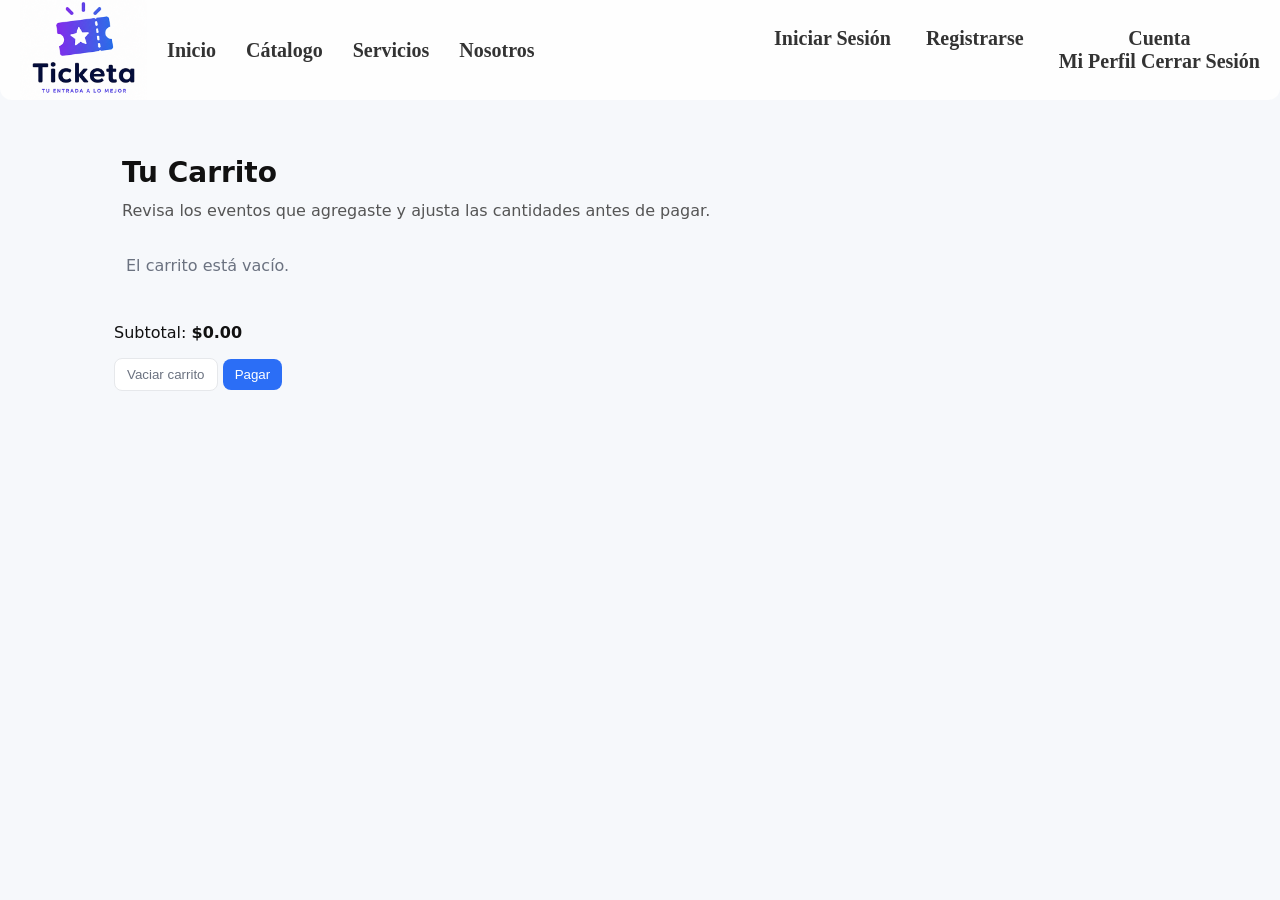
==== HTML/Carrito.html @ 59f9107d "Avanzando avanzando Co-authored-by: Jezeszz <Jezeszz@users.noreply.github.com>" ====
<!DOCTYPE html>
<html lang="en">

<head>
    <meta charset="UTF-8">
    <meta name="viewport" content="width=device-width, initial-scale=1.0">
    <title>Ticketa - Catálogo</title>
    <link rel="stylesheet" href="../CSS/DiseñoCatalogo.css">
</head>

<header>
    <nav class="navbar">
        <img src="../IMAGENES/Imagotipo 2.png" alt="Logo" class="logo">

        <ul class="Izquierda">
            <li><a href="Index.html">Inicio</a></li>
            <li><a href="Catalogo.html">Cátalogo</a></li>
            <li><a href="Servicios.html">Servicios</a></li>
            <li><a href="Nosotros.html">Nosotros</a></li>
        </ul>

        <ul class="Derecha" id="menu-auth">
            <li class="invitado"><a class="Inicio" href="IniciarS.html">Iniciar Sesión</a></li>
            <li class="invitado"><a class="Crear" href="Registro.html">Registrarse</a></li>

            <li class="usuario-registrado hidden dropdown">
                <a class="MiCuenta" href="#">Cuenta</a>
                <div class="dropdown-content">
                    <a href="Perfil.html">Mi Perfil</a>
                    <a href="../PHP/CerrarS.php" class="btn-cerrar">Cerrar Sesión</a>
                </div>
            </li>
        </ul>

    </nav>
</header>

<!--Cintura del proyecto-->

<body>

    <main class="CuerpoPrincipal">

        <section class="CatalogWrapper">
            <h1 class="page-title">Tu Carrito</h1>
            <p class="page-description">Revisa los eventos que agregaste y ajusta las cantidades antes de pagar.</p>

            <div class="ShopLayout cart-layout">
                <section class="cart-items-container" id="cart-items"></section>
                <div class="cart-summary">
                    <p>Subtotal: <strong id="cart-subtotal">$0.00</strong></p>
                    <div class="cart-actions">
                        <button id="clear-cart" class="btn secondary">Vaciar carrito</button>
                        <button id="checkout" class="btn primary">Pagar</button>
                    </div>
                </div>
            </div>
        </section>

        <script src="../JS/Carrito.js"></script>
    </main>

</body>

</html>
---- CSS/DiseñoCatalogo.css ----
header {
    background-color: #FEFEFE;
    color: white;
    padding: 0px;
    text-align: center;
    gap: 5px;
    border-bottom-left-radius: 12px;
    border-bottom-right-radius: 12px;
}

.logo {
    width: auto;
    height: 100px;
    padding-left: 20px;
}

.navbar {
    display: flex;
    align-items: center;
    justify-content: normal;
    gap: 20px;
}

.Izquierda {
    display: flex;
    align-items: center;
    gap: 30px;
}

header ul {
    list-style: none;
    margin: 0;
    padding: 0;
    display: flex;
    gap: 35px;
}

header ul li a {
    text-decoration: none;
    color: #333333;
    font-family: cursive;
    font-weight: bold;
    font-size: 20px;
    transition: color 0.2s;
}

header ul li a:hover {
    color: #0076fe;
    text-decoration: none;
}

.Inicio {

    align-items: right;
}

.Derecha {
    margin-left: auto;
    padding-right: 20px;
}

:root{
	--bg:#f6f8fb;
	--card:#ffffff;
	--primary:#2b6ef6;
	--muted:#6b7280;
	--danger:#e53e3e;
	--radius:10px;
}

*{box-sizing:border-box}
body{font-family:Inter, system-ui, Arial, sans-serif;background:var(--bg);color:#111;margin:0;padding:0}

.CartWrapper, .CatalogWrapper{max-width:1100px;margin:32px auto;padding:24px}
.page-title{margin:0 0 12px 8px;font-size:28px;color:#111}
.page-description{margin:0 0 24px 8px;color:#555;font-size:16px;max-width:720px}

.ShopLayout{display:grid;grid-template-columns:1fr;gap:20px}

.Products{display:grid;grid-template-columns:repeat(auto-fill,minmax(220px,1fr));gap:18px}
.product{background:var(--card);border-radius:var(--radius);overflow:hidden;box-shadow:0 6px 18px rgba(15,23,42,0.06);display:flex;flex-direction:column}
.product img{width:100%;height:150px;object-fit:cover}
.product-info{padding:12px 14px;display:flex;flex-direction:column;gap:8px}
.product-info h3{margin:0;font-size:16px}
.product-info .description{margin:0;color:var(--muted);font-size:14px;line-height:1.4}
.price{color:var(--primary);font-weight:600}
.btn{cursor:pointer;border:0;padding:8px 12px;border-radius:8px;background:var(--primary);color:#fff}
.btn.secondary{background:#fff;color:var(--muted);border:1px solid #e6e8eb}
.btn.primary{background:var(--primary)}

.Cart{background:var(--card);padding:16px;border-radius:12px;box-shadow:0 6px 18px rgba(15,23,42,0.06);display:flex;flex-direction:column;gap:12px}
.Cart h2{margin:0 0 6px 0}
.cart-items{min-height:140px;display:flex;flex-direction:column;gap:10px}
.cart-item{display:flex;gap:10px;align-items:center;padding:8px;border-radius:8px;background:linear-gradient(180deg, rgba(0,0,0,0.01), transparent)}
.cart-item img{width:64px;height:48px;object-fit:cover;border-radius:6px}
.cart-item .meta{flex:1}
.cart-item .meta h4{margin:0;font-size:14px}
.cart-item .meta p{margin:4px 0 0 0;color:var(--muted);font-size:13px}
.qty-controls{display:flex;align-items:center;gap:6px}
.qty-controls button{background:#f1f5f9;border:1px solid #e6e8eb;padding:4px 8px;border-radius:6px}
.cart-footer{margin-top:auto}
.totals{display:flex;justify-content:space-between;padding:10px 0;font-weight:600}
.actions{display:flex;gap:8px}
.empty{color:var(--muted);margin:12px}

@media(max-width:880px){
	.ShopLayout{grid-template-columns:1fr}
	.Cart{order:2}
}
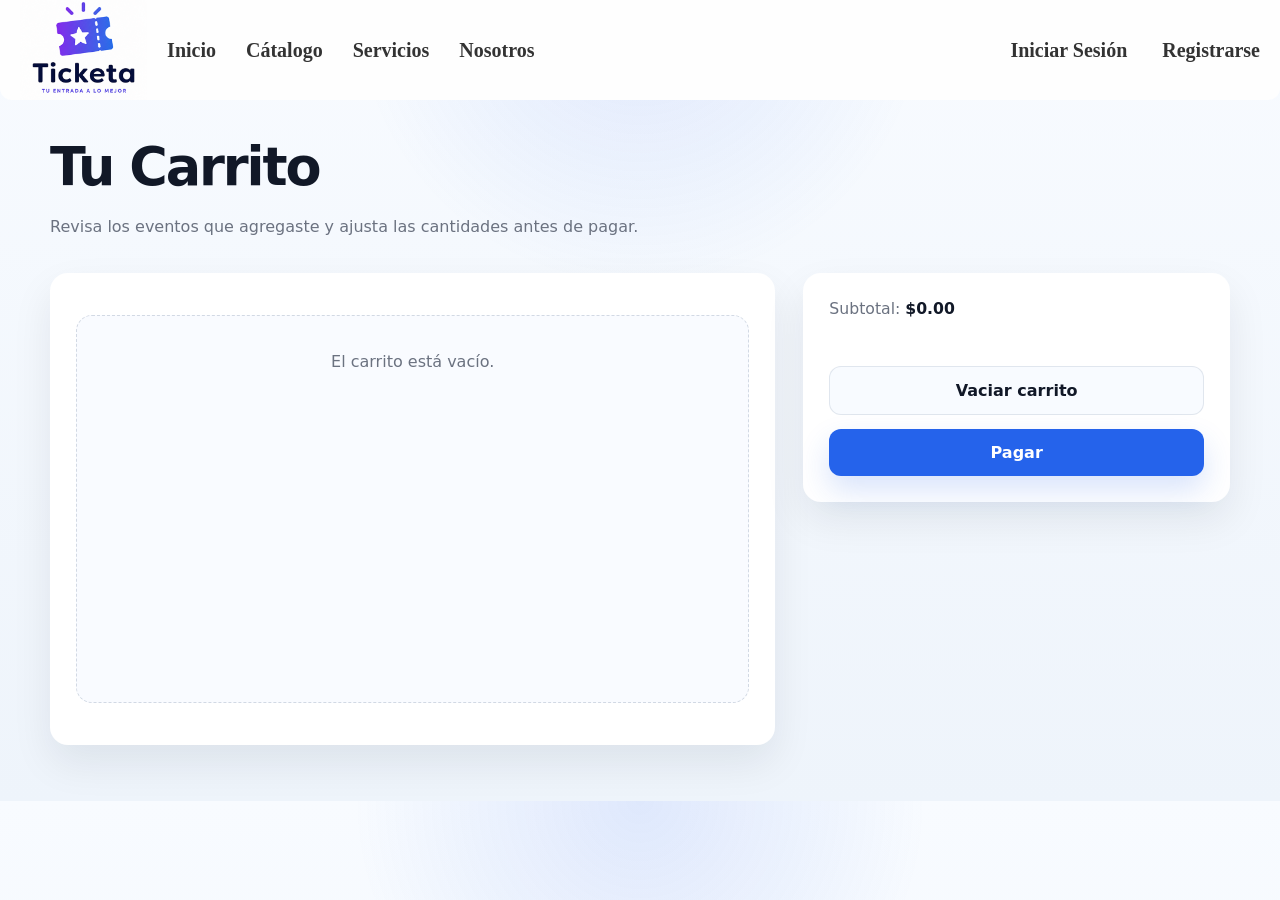
==== commit 6e3901b0: "Todo lo importante, hecho Co-authored-by: Jezeszz <Jezeszz@users.noreply.github.com>" ====
--- a/HTML/Carrito.html
+++ b/HTML/Carrito.html
@@ -4,9 +4,10 @@
 <head>
     <meta charset="UTF-8">
     <meta name="viewport" content="width=device-width, initial-scale=1.0">
-    <title>Ticketa - Catálogo</title>
-    <link rel="stylesheet" href="../CSS/DiseñoCatalogo.css">
+    <title>Ticketa - Carrito</title>
+    <link rel="stylesheet" href="../CSS/DiseñoCarrito.css">
 </head>
+<body>
 
 <header>
     <nav class="navbar">
@@ -23,6 +24,15 @@
             <li class="invitado"><a class="Inicio" href="IniciarS.html">Iniciar Sesión</a></li>
             <li class="invitado"><a class="Crear" href="Registro.html">Registrarse</a></li>
 
+            <li class="usuario-registrado hidden">
+                <a class="MiCarro" href="Carrito.html"
+                    style="background-color: #0076fe; color: white; padding: 8px 15px; border-radius: 6px; font-weight: bold; text-decoration: none;">Carrito</a>
+            </li>
+
+            <li class="opcion-admin hidden">
+                <a class="MiCuenta" href="PanelA.html" style="color: #ff3b30; font-weight: bold;">Panel Admin</a>
+            </li>
+
             <li class="usuario-registrado hidden dropdown">
                 <a class="MiCuenta" href="#">Cuenta</a>
                 <div class="dropdown-content">
@@ -36,8 +46,6 @@
 </header>
 
 <!--Cintura del proyecto-->
-
-<body>
 
     <main class="CuerpoPrincipal">
 
--- a/CSS/DiseñoCarrito.css
+++ b/CSS/DiseñoCarrito.css
@@ -0,0 +1,388 @@
+header {
+    background-color: #FEFEFE;
+    color: white;
+    padding: 0px;
+    text-align: center;
+    gap: 5px;
+    border-bottom-left-radius: 12px;
+    border-bottom-right-radius: 12px;
+}
+
+.logo {
+    width: auto;
+    height: 100px;
+    padding-left: 20px;
+}
+
+.navbar {
+    display: flex;
+    align-items: center;
+    justify-content: normal;
+    gap: 20px;
+}
+
+.Izquierda {
+    display: flex;
+    align-items: center;
+    gap: 30px;
+}
+
+header ul {
+    list-style: none;
+    margin: 0;
+    padding: 0;
+    display: flex;
+    gap: 35px;
+}
+
+header ul li a {
+    text-decoration: none;
+    color: #333333;
+    font-family: cursive;
+    font-weight: bold;
+    font-size: 20px;
+    transition: color 0.2s;
+}
+
+header ul li a:hover {
+    color: #0076fe;
+    text-decoration: none;
+}
+
+.Inicio {
+
+    align-items: right;
+}
+
+.Derecha {
+    margin-left: auto;
+    padding-right: 20px;
+}
+
+.hidden {
+    display: none !important;
+}
+
+.dropdown {
+    position: relative;
+    display: inline-block;
+}
+
+.dropdown-content {
+    display: none;
+    position: absolute;
+    right: 0;
+    background-color: #FEFEFE;
+    min-width: 160px;
+    box-shadow: 0px 8px 16px rgba(0, 0, 0, 0.15);
+    border-radius: 8px;
+    z-index: 1000;
+    margin-top: 10px;
+    padding: 5px 0;
+}
+
+.dropdown-content a {
+    color: #333333;
+    padding: 12px 16px;
+    text-decoration: none;
+    display: block;
+    font-family: Arial, sans-serif;
+    font-size: 14px;
+    text-align: left;
+    transition: background-color 0.2s;
+}
+
+.dropdown-content a:hover {
+    background-color: #f1f1f1;
+    color: #0076fe;
+}
+
+.dropdown-content.show {
+    display: block;
+}
+
+:root {
+    --bg: #f2f6fb;
+    --surface: #ffffff;
+    --surface-soft: #f8fbff;
+    --text: #111827;
+    --muted: #6b7280;
+    --primary: #2563eb;
+    --primary-soft: #eff6ff;
+    --danger: #dc2626;
+    --radius: 18px;
+    --shadow: 0 18px 40px rgba(15, 23, 42, 0.08);
+}
+
+body {
+    margin: 0;
+    font-family: "Inter", system-ui, sans-serif;
+    background: radial-gradient(circle at top, rgba(37, 99, 235, 0.12), transparent 28%),
+        linear-gradient(180deg, #f8fbff 0%, #eef4fb 100%);
+    color: var(--text);
+}
+
+img {
+    max-width: 100%;
+    display: block;
+}
+
+a {
+    color: inherit;
+    text-decoration: none;
+}
+
+button,
+input {
+    font: inherit;
+}
+
+button {
+    cursor: pointer;
+}
+
+
+.CartWrapper,
+.CatalogWrapper {
+    max-width: 1180px;
+    margin: 0 auto;
+    padding: 36px 24px 56px;
+}
+
+.page-title {
+    margin: 0;
+    font-size: clamp(2.35rem, 2.1vw + 1.6rem, 3.4rem);
+    letter-spacing: -0.04em;
+}
+
+.page-description {
+    margin: 16px 0 32px;
+    max-width: 760px;
+    color: var(--muted);
+    line-height: 1.75;
+    font-size: 1rem;
+}
+
+.cart-layout {
+    display: grid;
+    grid-template-columns: 1.7fr 1fr;
+    gap: 28px;
+    align-items: start;
+}
+
+.cart-items-container,
+.cart-summary {
+    background: var(--surface);
+    border-radius: var(--radius);
+    box-shadow: var(--shadow);
+    padding: 26px;
+}
+
+.cart-items-container {
+    min-height: 420px;
+    display: grid;
+    gap: 18px;
+}
+
+.cart-summary {
+    position: sticky;
+    top: 24px;
+}
+
+.cart-summary p {
+    margin: 0 0 24px;
+    font-size: 0.98rem;
+    color: var(--muted);
+}
+
+.cart-summary strong {
+    color: var(--text);
+}
+
+.cart-actions {
+    display: grid;
+    gap: 14px;
+}
+
+.btn {
+    border: 0;
+    border-radius: 12px;
+    padding: 14px 18px;
+    font-weight: 700;
+    transition: transform 0.2s, box-shadow 0.2s, background-color 0.2s;
+}
+
+.btn:hover {
+    transform: translateY(-1px);
+}
+
+.btn.primary {
+    background: var(--primary);
+    color: #fff;
+    box-shadow: 0 14px 30px rgba(37, 99, 235, 0.18);
+}
+
+.btn.secondary {
+    background: var(--surface-soft);
+    color: var(--text);
+    border: 1px solid rgba(148, 163, 184, 0.24);
+}
+
+/* Cart items */
+.cart-item {
+    display: grid;
+    grid-template-columns: auto 1fr auto;
+    gap: 18px;
+    align-items: center;
+    padding: 18px;
+    border-radius: 16px;
+    background: #f8fbff;
+    border: 1px solid rgba(37, 99, 235, 0.12);
+}
+
+.cart-item img {
+    width: 110px;
+    height: 90px;
+    border-radius: 16px;
+    object-fit: cover;
+}
+
+.cart-item .meta {
+    display: flex;
+    flex-direction: column;
+    gap: 8px;
+}
+
+.cart-item .meta h4 {
+    margin: 0;
+    font-size: 1rem;
+    color: var(--text);
+}
+
+.cart-item .meta p {
+    margin: 0;
+    color: var(--primary);
+    font-weight: 700;
+}
+
+.cart-item .qty-controls {
+    display: inline-flex;
+    align-items: center;
+    gap: 12px;
+    border-radius: 999px;
+    background: #ffffff;
+    padding: 6px 10px;
+    border: 1px solid rgba(148, 163, 184, 0.16);
+}
+
+.qty-controls button {
+    width: 34px;
+    height: 34px;
+    border: 1px solid rgba(148, 163, 184, 0.22);
+    border-radius: 10px;
+    background: #fff;
+    color: var(--text);
+    transition: background-color 0.2s;
+}
+
+.qty-controls button:hover {
+    background: var(--primary-soft);
+    color: var(--primary);
+}
+
+.qty-controls .qty {
+    min-width: 30px;
+    text-align: center;
+    font-weight: 700;
+}
+
+.remove {
+    display: flex;
+    justify-content: flex-end;
+}
+
+.remove .btn.secondary {
+    padding: 10px 16px;
+    background: #fff5f5;
+    color: var(--danger);
+    border-color: rgba(220, 38, 38, 0.16);
+}
+
+.empty {
+    padding: 36px 0;
+    text-align: center;
+    color: var(--muted);
+    font-size: 1rem;
+    border: 1px dashed rgba(148, 163, 184, 0.38);
+    border-radius: 16px;
+    background: #f9fbff;
+}
+
+.cart-summary {
+    display: flex;
+    flex-direction: column;
+    gap: 24px;
+}
+
+.summary-card {
+    display: grid;
+    gap: 16px;
+    padding: 22px;
+    border-radius: 16px;
+    background: var(--surface-soft);
+    border: 1px solid rgba(148, 163, 184, 0.18);
+}
+
+.summary-card h3 {
+    margin: 0;
+    font-size: 1.05rem;
+    letter-spacing: -0.02em;
+}
+
+.summary-row {
+    display: flex;
+    justify-content: space-between;
+    gap: 10px;
+    color: var(--muted);
+}
+
+.summary-row strong {
+    color: var(--text);
+}
+
+@media (max-width: 900px) {
+    .navbar {
+        flex-wrap: wrap;
+        gap: 16px;
+    }
+
+    .cart-layout {
+        grid-template-columns: 1fr;
+    }
+
+    .cart-summary {
+        position: static;
+    }
+}
+
+@media (max-width: 580px) {
+    .navbar {
+        padding: 16px 18px;
+    }
+
+    .cart-item {
+        grid-template-columns: 1fr;
+        text-align: left;
+    }
+
+    .cart-item img {
+        width: 100%;
+        height: 180px;
+    }
+
+    .cart-item .qty-controls {
+        justify-content: space-between;
+        width: 100%;
+    }
+}
+
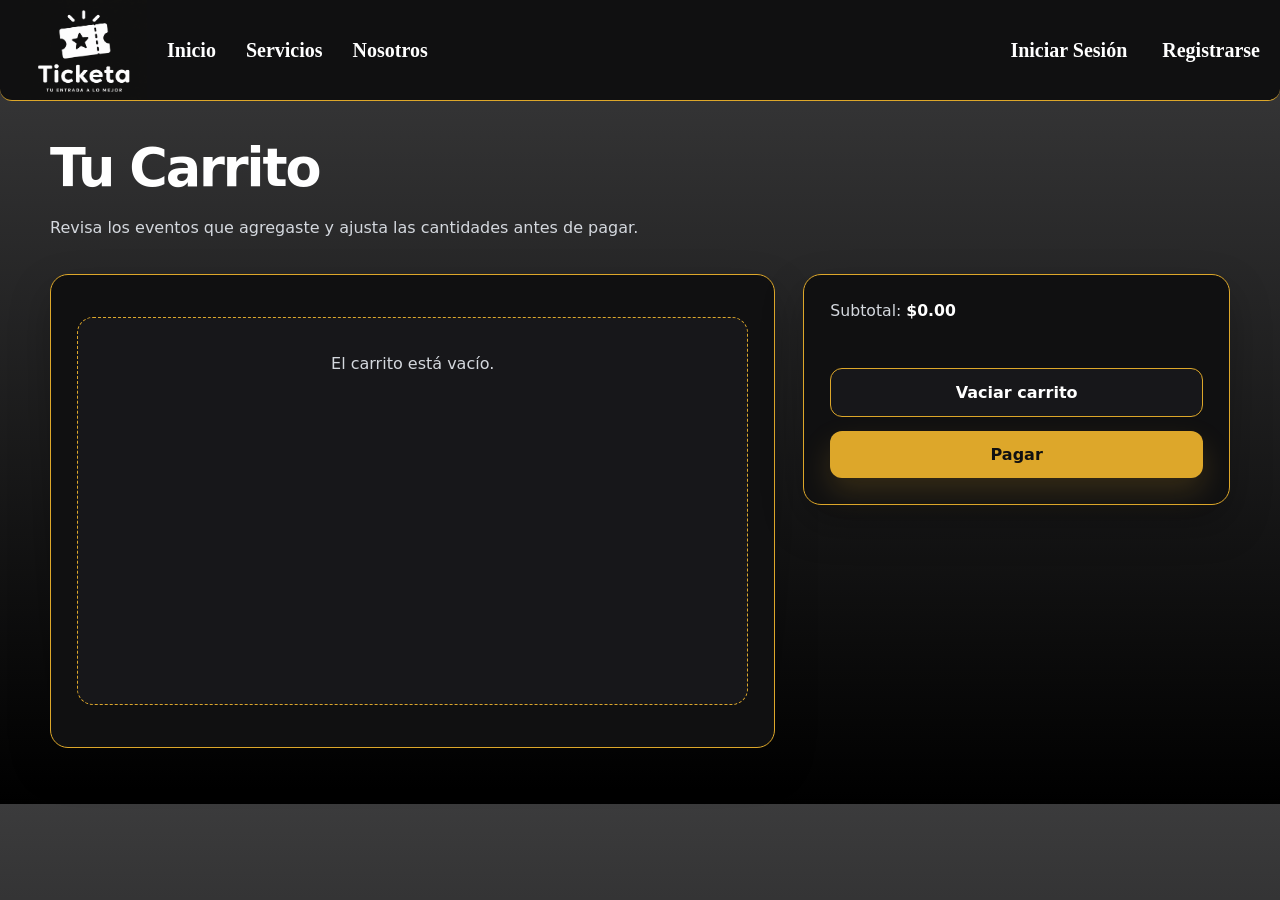
==== commit 3b2b7847: "FIn. Se cambio en gran parte el frontend, sobre todo los colores principales del proyecto Co-authore" ====
--- a/HTML/Carrito.html
+++ b/HTML/Carrito.html
@@ -11,11 +11,10 @@
 
 <header>
     <nav class="navbar">
-        <img src="../IMAGENES/Imagotipo 2.png" alt="Logo" class="logo">
+        <img src="../IMAGENES/Ticketa2.png" alt="Logo" class="logo">
 
         <ul class="Izquierda">
             <li><a href="Index.html">Inicio</a></li>
-            <li><a href="Catalogo.html">Cátalogo</a></li>
             <li><a href="Servicios.html">Servicios</a></li>
             <li><a href="Nosotros.html">Nosotros</a></li>
         </ul>
@@ -26,11 +25,11 @@
 
             <li class="usuario-registrado hidden">
                 <a class="MiCarro" href="Carrito.html"
-                    style="background-color: #0076fe; color: white; padding: 8px 15px; border-radius: 6px; font-weight: bold; text-decoration: none;">Carrito</a>
+                    style="background-color: #10437e; color: white; padding: 8px 15px; border-radius: 6px; font-weight: bold; text-decoration: none;">Carrito</a>
             </li>
 
             <li class="opcion-admin hidden">
-                <a class="MiCuenta" href="PanelA.html" style="color: #ff3b30; font-weight: bold;">Panel Admin</a>
+                <a class="MiCuenta" href="PanelA.html" style="color: #dda72a; font-weight: bold;">Panel Admin</a>
             </li>
 
             <li class="usuario-registrado hidden dropdown">
--- a/CSS/DiseñoCarrito.css
+++ b/CSS/DiseñoCarrito.css
@@ -1,9 +1,10 @@
 header {
-    background-color: #FEFEFE;
+    background-color: #101011;
     color: white;
     padding: 0px;
     text-align: center;
     gap: 5px;
+    border-bottom: 1px solid #dda72a;
     border-bottom-left-radius: 12px;
     border-bottom-right-radius: 12px;
 }
@@ -37,7 +38,7 @@
 
 header ul li a {
     text-decoration: none;
-    color: #333333;
+    color: #ffffff;
     font-family: cursive;
     font-weight: bold;
     font-size: 20px;
@@ -45,7 +46,7 @@
 }
 
 header ul li a:hover {
-    color: #0076fe;
+    color: #dda72a;
     text-decoration: none;
 }
 
@@ -72,9 +73,10 @@
     display: none;
     position: absolute;
     right: 0;
-    background-color: #FEFEFE;
+    background-color: #17171a;
     min-width: 160px;
-    box-shadow: 0px 8px 16px rgba(0, 0, 0, 0.15);
+    box-shadow: 0px 8px 16px rgba(0, 0, 0, 0.25);
+    border: 1px solid #dda72a;
     border-radius: 8px;
     z-index: 1000;
     margin-top: 10px;
@@ -82,7 +84,7 @@
 }
 
 .dropdown-content a {
-    color: #333333;
+    color: #ffffff;
     padding: 12px 16px;
     text-decoration: none;
     display: block;
@@ -93,8 +95,8 @@
 }
 
 .dropdown-content a:hover {
-    background-color: #f1f1f1;
-    color: #0076fe;
+    background-color: #1f2023;
+    color: #dda72a;
 }
 
 .dropdown-content.show {
@@ -102,23 +104,24 @@
 }
 
 :root {
-    --bg: #f2f6fb;
-    --surface: #ffffff;
-    --surface-soft: #f8fbff;
-    --text: #111827;
-    --muted: #6b7280;
-    --primary: #2563eb;
-    --primary-soft: #eff6ff;
-    --danger: #dc2626;
+    --bg: #0b0b0d;
+    --surface: #101011;
+    --surface-soft: #17171a;
+    --text: #ffffff;
+    --muted: #d4d8de;
+    --primary: #dda72a;
+    --primary-soft: #2b2414;
+    --danger: #ff6b6b;
     --radius: 18px;
-    --shadow: 0 18px 40px rgba(15, 23, 42, 0.08);
+    --shadow: 0 18px 40px rgba(0, 0, 0, 0.25);
 }
 
 body {
     margin: 0;
     font-family: "Inter", system-ui, sans-serif;
-    background: radial-gradient(circle at top, rgba(37, 99, 235, 0.12), transparent 28%),
-        linear-gradient(180deg, #f8fbff 0%, #eef4fb 100%);
+    background: radial-gradient(circle at top, rgba(221, 167, 42, 0.08), transparent 28%),
+        linear-gradient(180deg, #0b0b0d 0%, #101011 100%);
+    background: linear-gradient(to bottom, #3b3b3c, #000000);
     color: var(--text);
 }
 
@@ -173,6 +176,7 @@
 .cart-items-container,
 .cart-summary {
     background: var(--surface);
+    border: 1px solid #dda72a;
     border-radius: var(--radius);
     box-shadow: var(--shadow);
     padding: 26px;
@@ -218,14 +222,14 @@
 
 .btn.primary {
     background: var(--primary);
-    color: #fff;
-    box-shadow: 0 14px 30px rgba(37, 99, 235, 0.18);
+    color: #101011;
+    box-shadow: 0 14px 30px rgba(221, 167, 42, 0.18);
 }
 
 .btn.secondary {
     background: var(--surface-soft);
     color: var(--text);
-    border: 1px solid rgba(148, 163, 184, 0.24);
+    border: 1px solid #dda72a;
 }
 
 /* Cart items */
@@ -236,8 +240,8 @@
     align-items: center;
     padding: 18px;
     border-radius: 16px;
-    background: #f8fbff;
-    border: 1px solid rgba(37, 99, 235, 0.12);
+    background: #17171a;
+    border: 1px solid #dda72a;
 }
 
 .cart-item img {
@@ -261,7 +265,7 @@
 
 .cart-item .meta p {
     margin: 0;
-    color: var(--primary);
+    color: #ffd36a;
     font-weight: 700;
 }
 
@@ -270,24 +274,24 @@
     align-items: center;
     gap: 12px;
     border-radius: 999px;
-    background: #ffffff;
+    background: #17171a;
     padding: 6px 10px;
-    border: 1px solid rgba(148, 163, 184, 0.16);
+    border: 1px solid #dda72a;
 }
 
 .qty-controls button {
     width: 34px;
     height: 34px;
-    border: 1px solid rgba(148, 163, 184, 0.22);
+    border: 1px solid #dda72a;
     border-radius: 10px;
-    background: #fff;
-    color: var(--text);
+    background: #101011;
+    color: #fff;
     transition: background-color 0.2s;
 }
 
 .qty-controls button:hover {
-    background: var(--primary-soft);
-    color: var(--primary);
+    background: #2b2414;
+    color: #ffd36a;
 }
 
 .qty-controls .qty {
@@ -303,9 +307,9 @@
 
 .remove .btn.secondary {
     padding: 10px 16px;
-    background: #fff5f5;
-    color: var(--danger);
-    border-color: rgba(220, 38, 38, 0.16);
+    background: #17171a;
+    color: #ffb4b4;
+    border-color: rgba(255, 107, 107, 0.35);
 }
 
 .empty {
@@ -313,9 +317,9 @@
     text-align: center;
     color: var(--muted);
     font-size: 1rem;
-    border: 1px dashed rgba(148, 163, 184, 0.38);
+    border: 1px dashed #dda72a;
     border-radius: 16px;
-    background: #f9fbff;
+    background: #17171a;
 }
 
 .cart-summary {
@@ -329,8 +333,8 @@
     gap: 16px;
     padding: 22px;
     border-radius: 16px;
-    background: var(--surface-soft);
-    border: 1px solid rgba(148, 163, 184, 0.18);
+    background: #17171a;
+    border: 1px solid #dda72a;
 }
 
 .summary-card h3 {
@@ -384,5 +388,4 @@
         justify-content: space-between;
         width: 100%;
     }
-}
-
+}
